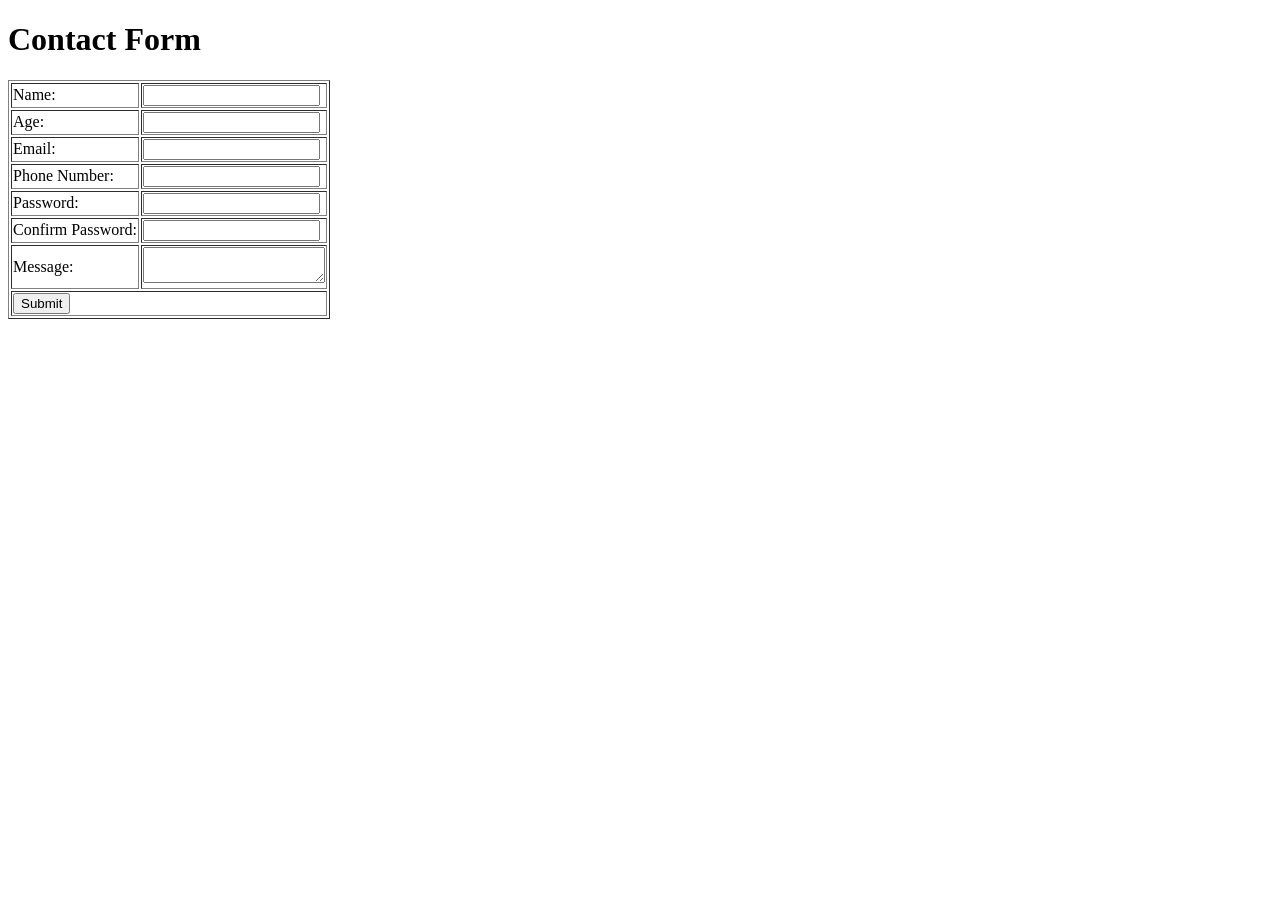
==== Mid/JS Lab Task/index.html @ bdc3aff2 "Created Basic Form" ====
<!DOCTYPE html>
<html>
    <head>
        <title>Contact Form</title>
        <meta name="author" content="Emad">
        <meta name="description" content="Contact Form">
    </head>

    <body>
        <h1>Contact Form</h1>

        <form>
            <table border="1">
                <tr>
                    <td><label>Name:</label></td>
                    <td><input type="text" id="name"></td>
                </tr>

                <tr>
                    <td><label>Age:</label></td>
                    <td><input type="number" id="age"></td>
                </tr>

                <tr>
                    <td><label>Email:</label></td>
                    <td><input type="email" id="email"></td>
                </tr>

                <tr>
                    <td><label>Phone Number:</label></td>
                    <td><input type="tel" id="phone"></td>
                </tr>

                <tr>
                    <td><label>Password:</label></td>
                    <td><input type="password" id="password"></td>
                </tr>

                <tr>
                    <td><label>Confirm Password:</label></td>
                    <td><input type="password" id="confirmPassword"></td>
                </tr>

                <tr>
                    <td><label>Message:</label></td>
                    <td><textarea id="message"></textarea></td>
                </tr>

                <tr>
                    <td colspan="2"><button type="submit">Submit</button></td>
                </tr>
                
            </table>
        </form>
    </body>
</html>
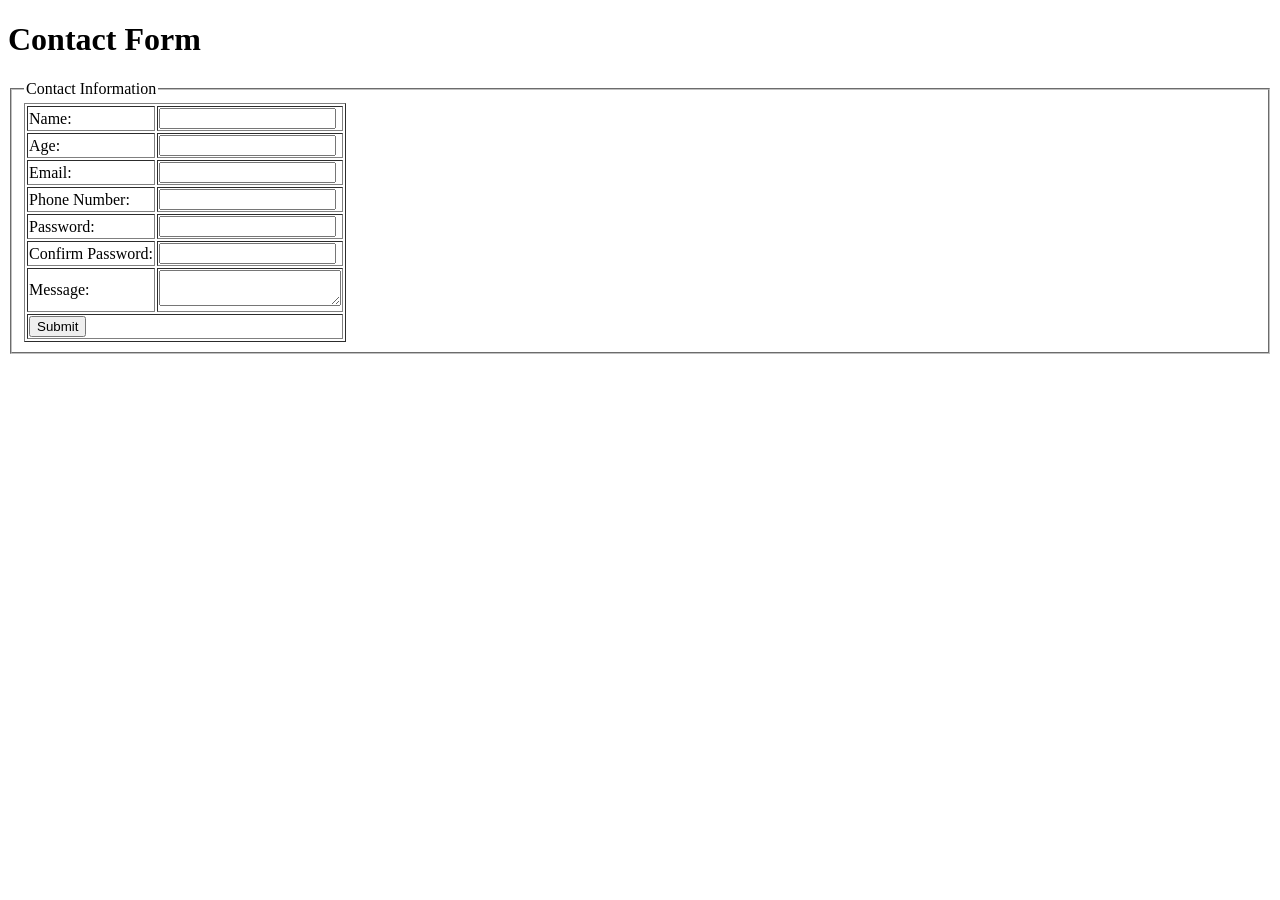
==== commit 1c69a27e: "Added Fieldset and Legend" ====
--- a/Mid/JS Lab Task/index.html
+++ b/Mid/JS Lab Task/index.html
@@ -10,47 +10,51 @@
         <h1>Contact Form</h1>
 
         <form>
-            <table border="1">
-                <tr>
-                    <td><label>Name:</label></td>
-                    <td><input type="text" id="name"></td>
-                </tr>
+            <fieldset>
+                <legend>Contact Information</legend>
 
-                <tr>
-                    <td><label>Age:</label></td>
-                    <td><input type="number" id="age"></td>
-                </tr>
+                    <table border="1">
+                    <tr>
+                        <td><label>Name:</label></td>
+                        <td><input type="text" id="name"></td>
+                    </tr>
 
-                <tr>
-                    <td><label>Email:</label></td>
-                    <td><input type="email" id="email"></td>
-                </tr>
+                    <tr>
+                        <td><label>Age:</label></td>
+                        <td><input type="number" id="age"></td>
+                    </tr>
 
-                <tr>
-                    <td><label>Phone Number:</label></td>
-                    <td><input type="tel" id="phone"></td>
-                </tr>
+                    <tr>
+                        <td><label>Email:</label></td>
+                        <td><input type="email" id="email"></td>
+                    </tr>
 
-                <tr>
-                    <td><label>Password:</label></td>
-                    <td><input type="password" id="password"></td>
-                </tr>
+                    <tr>
+                        <td><label>Phone Number:</label></td>
+                        <td><input type="tel" id="phone"></td>
+                    </tr>
 
-                <tr>
-                    <td><label>Confirm Password:</label></td>
-                    <td><input type="password" id="confirmPassword"></td>
-                </tr>
+                    <tr>
+                        <td><label>Password:</label></td>
+                        <td><input type="password" id="password"></td>
+                    </tr>
 
-                <tr>
-                    <td><label>Message:</label></td>
-                    <td><textarea id="message"></textarea></td>
-                </tr>
+                    <tr>
+                        <td><label>Confirm Password:</label></td>
+                        <td><input type="password" id="confirmPassword"></td>
+                    </tr>
 
-                <tr>
-                    <td colspan="2"><button type="submit">Submit</button></td>
-                </tr>
-                
-            </table>
+                    <tr>
+                        <td><label>Message:</label></td>
+                        <td><textarea id="message"></textarea></td>
+                    </tr>
+
+                    <tr>
+                        <td colspan="2"><button type="submit">Submit</button></td>
+                    </tr>
+                    
+                </table>
+            </fieldset>
         </form>
     </body>
 </html>
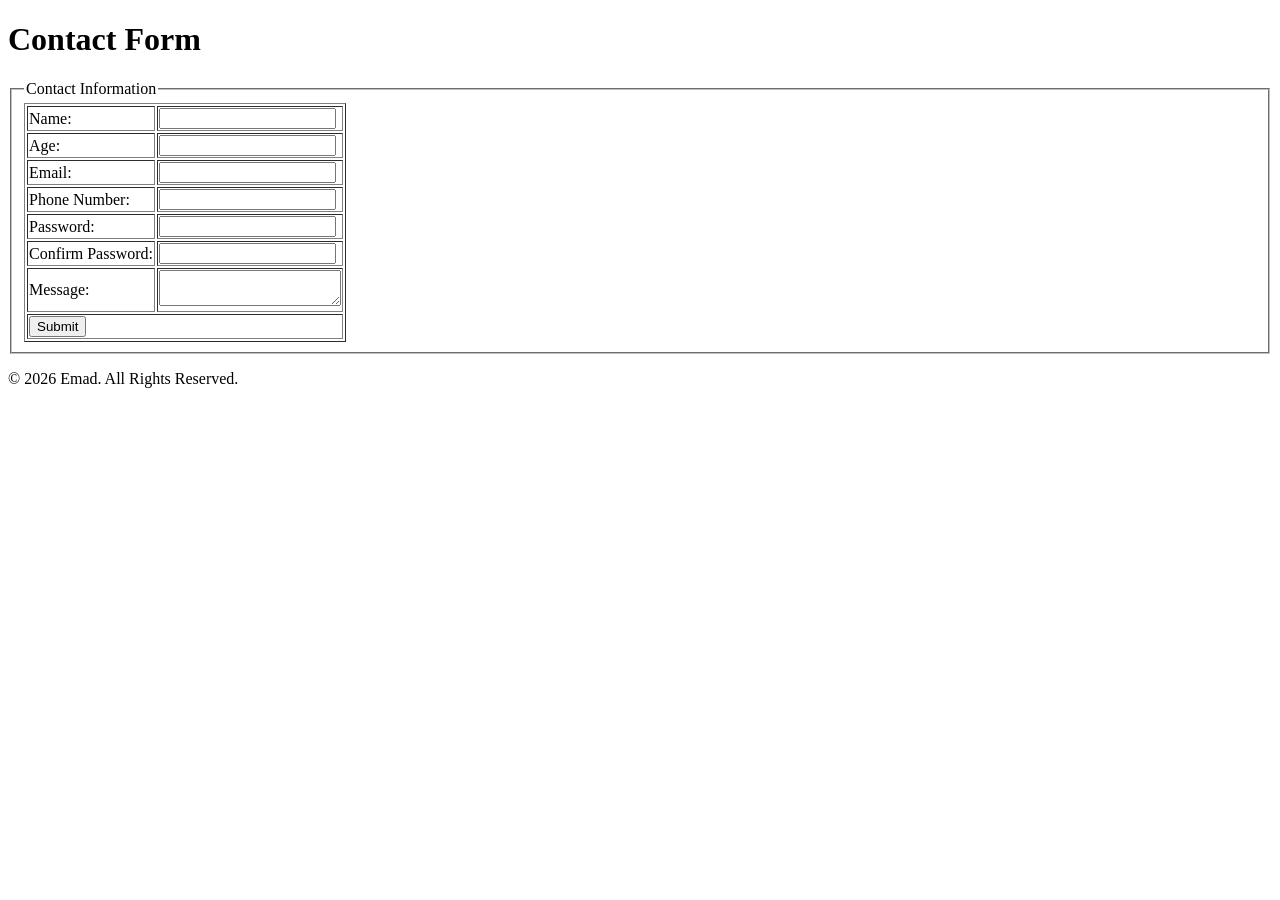
==== commit e22f1f0c: "Added Footer" ====
--- a/Mid/JS Lab Task/index.html
+++ b/Mid/JS Lab Task/index.html
@@ -56,5 +56,9 @@
                 </table>
             </fieldset>
         </form>
+
+        <footer>
+            <p>&copy; 2026 Emad. All Rights Reserved.</p>
+        </footer>
     </body>
 </html>
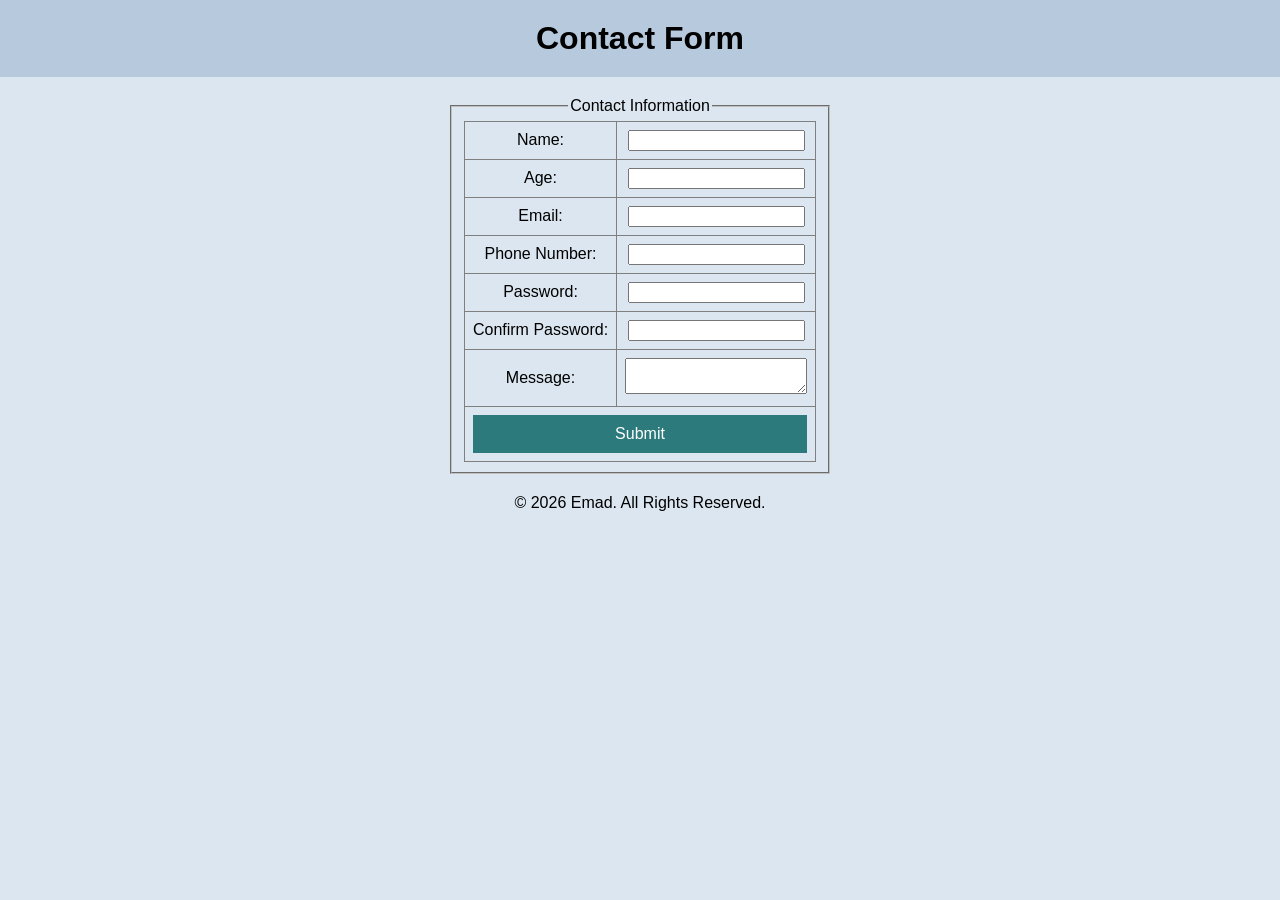
==== commit 733a8c4f: "Added Form Validation using Regular Expressions" ====
--- a/Mid/JS Lab Task/index.html
+++ b/Mid/JS Lab Task/index.html
@@ -4,49 +4,51 @@
         <title>Contact Form</title>
         <meta name="author" content="Emad">
         <meta name="description" content="Contact Form">
+        <link rel="stylesheet" type="text/css" href="style.css">
+        <script src="script.js"></script>
     </head>
 
     <body>
         <h1>Contact Form</h1>
 
-        <form>
+        <form onsubmit="handleSubmit()">
             <fieldset>
                 <legend>Contact Information</legend>
 
                     <table border="1">
                     <tr>
                         <td><label>Name:</label></td>
-                        <td><input type="text" id="name"></td>
+                        <td><input type="text" id="name" class="input-field"></td>
                     </tr>
 
                     <tr>
                         <td><label>Age:</label></td>
-                        <td><input type="number" id="age"></td>
+                        <td><input type="number" id="age" class="input-field"></td>
                     </tr>
 
                     <tr>
                         <td><label>Email:</label></td>
-                        <td><input type="email" id="email"></td>
+                        <td><input type="email" id="email" class="input-field"></td>
                     </tr>
 
                     <tr>
                         <td><label>Phone Number:</label></td>
-                        <td><input type="tel" id="phone"></td>
+                        <td><input type="tel" id="phone" class="input-field"></td>
                     </tr>
 
                     <tr>
                         <td><label>Password:</label></td>
-                        <td><input type="password" id="password"></td>
+                        <td><input type="password" id="password" class="input-field"></td>
                     </tr>
 
                     <tr>
                         <td><label>Confirm Password:</label></td>
-                        <td><input type="password" id="confirmPassword"></td>
+                        <td><input type="password" id="confirmPassword" class="input-field"></td>
                     </tr>
 
                     <tr>
                         <td><label>Message:</label></td>
-                        <td><textarea id="message"></textarea></td>
+                        <td><textarea id="message" class="input-field"></textarea></td>
                     </tr>
 
                     <tr>
--- a/Mid/JS Lab Task/style.css
+++ b/Mid/JS Lab Task/style.css
@@ -0,0 +1,38 @@
+body {
+    background-color: #dce6f0;
+    text-align: center;
+    font-family: Arial, sans-serif;
+    margin: 0;
+}
+
+h1 {
+    background-color: #b7c9dc;
+    padding: 20px;
+    margin: 0 0 20px 0;
+}
+
+table {
+    border-collapse: collapse;
+}
+
+td {
+    padding: 8px;
+}
+
+fieldset {
+    display: inline-block;
+}
+
+button {
+    width: 100%;
+    padding: 10px;
+    background-color: #2c7a7b;
+    color: white;
+    border: none;
+    font-size: 16px;
+    
+}
+
+button:hover {
+    background-color: #235e5f;
+}
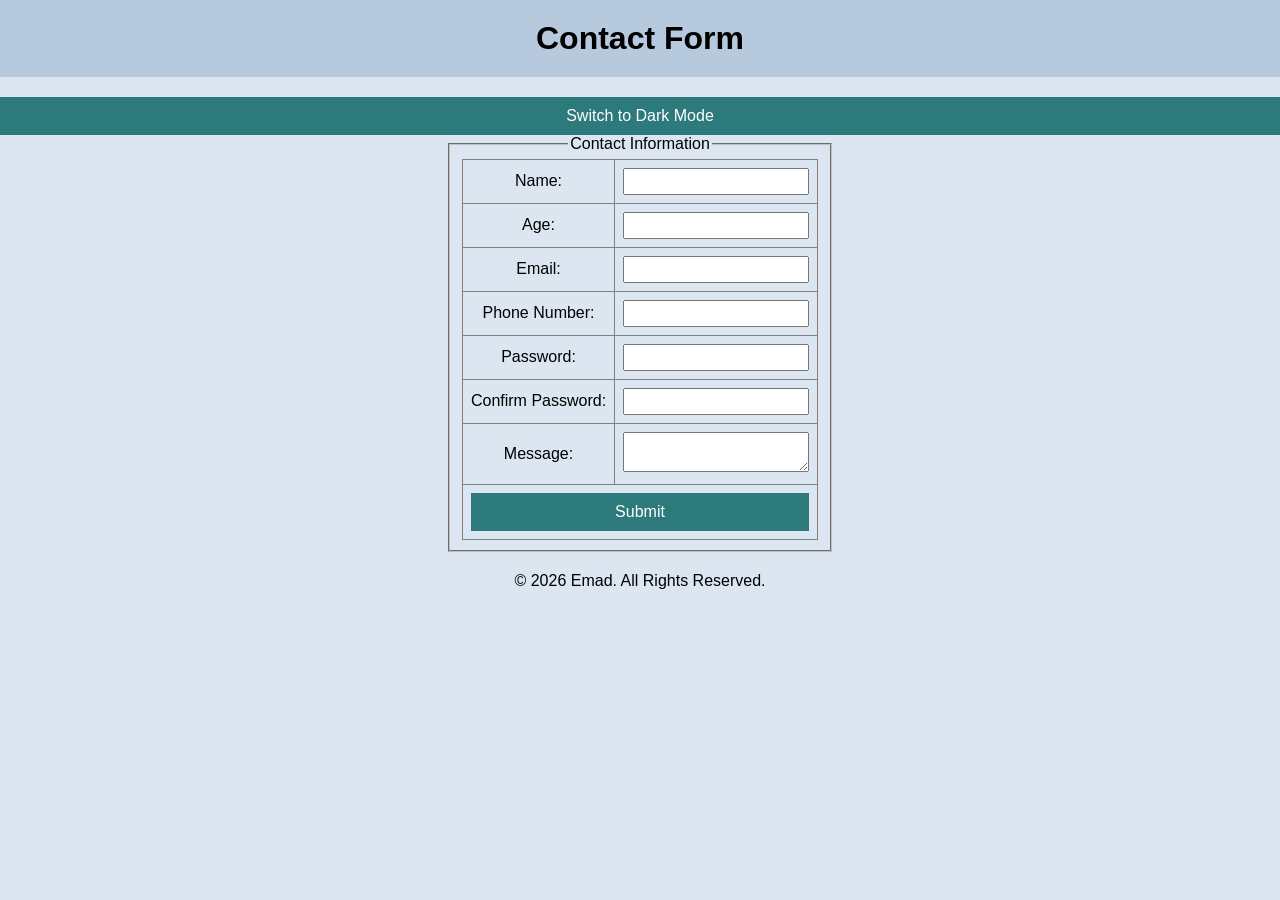
==== commit aa1c15d6: "Added Mode switching" ====
--- a/Mid/JS Lab Task/index.html
+++ b/Mid/JS Lab Task/index.html
@@ -10,6 +10,7 @@
 
     <body>
         <h1>Contact Form</h1>
+        <button id="switchBtn" onclick="ToggleMode()">Switch to Dark Mode</button>
 
         <form onsubmit="handleSubmit()">
             <fieldset>
--- a/Mid/JS Lab Task/style.css
+++ b/Mid/JS Lab Task/style.css
@@ -35,4 +35,10 @@
 
 button:hover {
     background-color: #235e5f;
+}
+
+.input-field {
+    width: 100%;
+    padding: 4px;
+    box-sizing: border-box;
 }
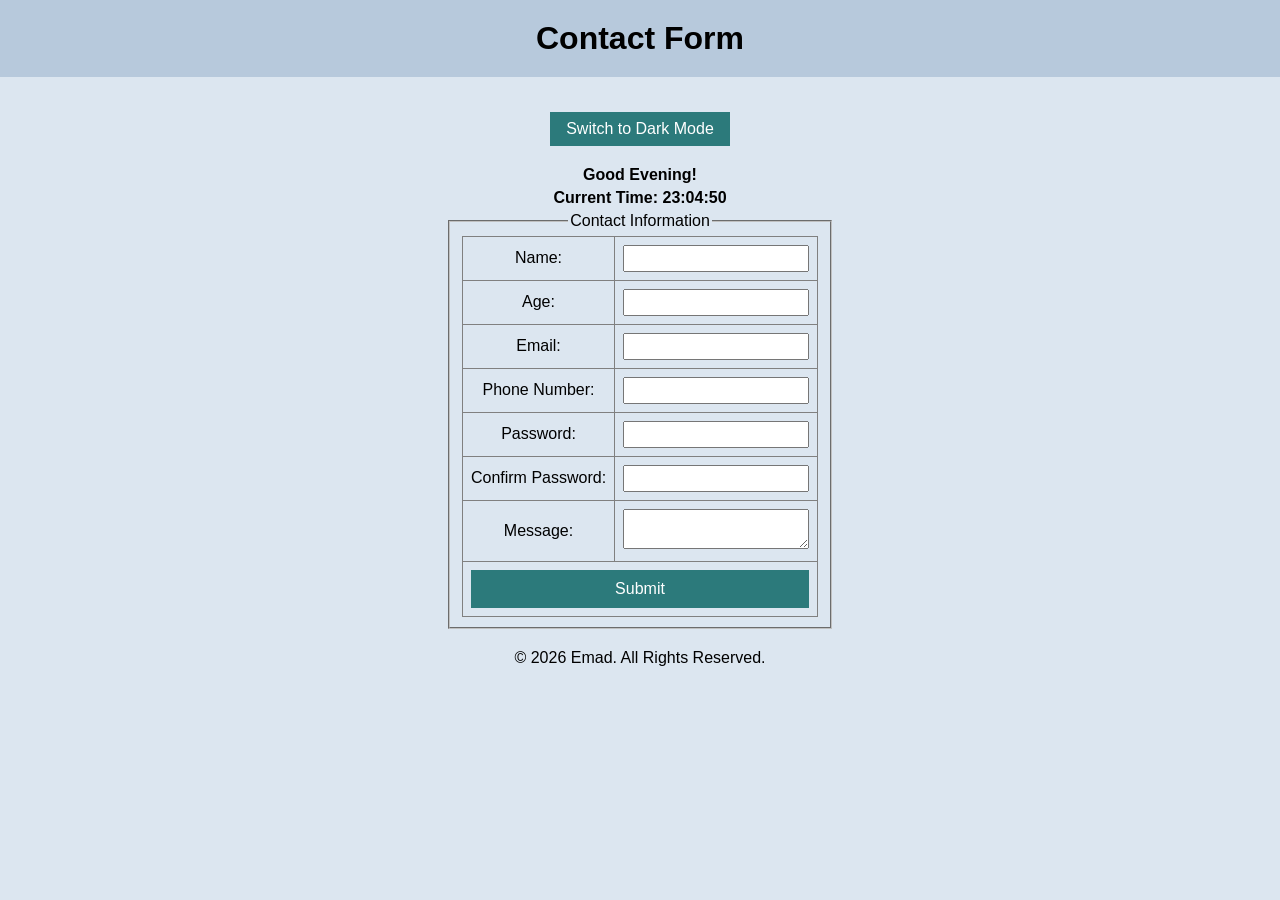
==== commit 392aa996: "Added Clock" ====
--- a/Mid/JS Lab Task/index.html
+++ b/Mid/JS Lab Task/index.html
@@ -8,9 +8,11 @@
         <script src="script.js"></script>
     </head>
 
-    <body>
+    <body onload="startClock()">
         <h1>Contact Form</h1>
         <button id="switchBtn" onclick="ToggleMode()">Switch to Dark Mode</button>
+        <p id="greeting"></p>
+        <p id="clock"></p>
 
         <form onsubmit="handleSubmit()">
             <fieldset>
--- a/Mid/JS Lab Task/style.css
+++ b/Mid/JS Lab Task/style.css
@@ -41,4 +41,15 @@
     width: 100%;
     padding: 4px;
     box-sizing: border-box;
+}
+
+#switchBtn {
+    width: auto;
+    padding: 8px 16px;
+    margin: 15px 0;
+}
+
+#greeting, #clock {
+    margin: 5px 0;
+    font-weight: bold;
 }
